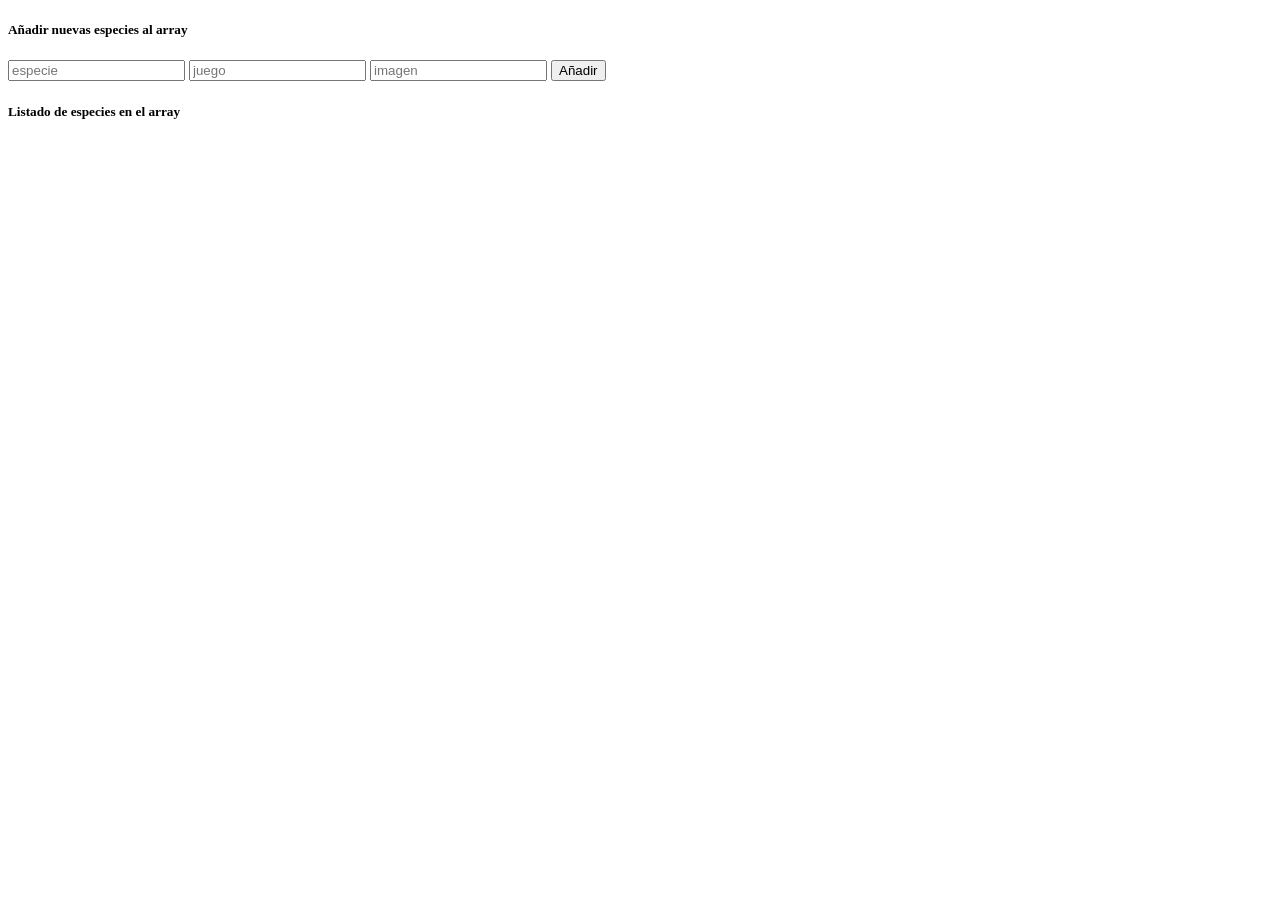
==== Dia 16. Metodos-Express-II/public/index.html @ e84ff045 "Add files via upload" ====
<!DOCTYPE html>
<html lang="en">
<head>
    <meta charset="UTF-8">
    <meta http-equiv="X-UA-Compatible" content="IE=edge">
    <meta name="viewport" content="width=device-width, initial-scale=1.0">
    <title>Document</title>
</head>
<body>
    <h5>Añadir nuevas especies al array</h5>
    <input type="text" placeholder="especie" id="especie"/>
    <input type="text" placeholder="juego" id="juego"/>
    <input type="text" placeholder="imagen" id="img"/>
    <button onclick="insertar()">Añadir</button>

    <div id="especies" style="display:flex; flex-direction: row; flex-wrap: wrap">
        <h5>Listado de especies en el array</h5>
    </div>
    <script src="./demo.js"></script>
</body>
</html>
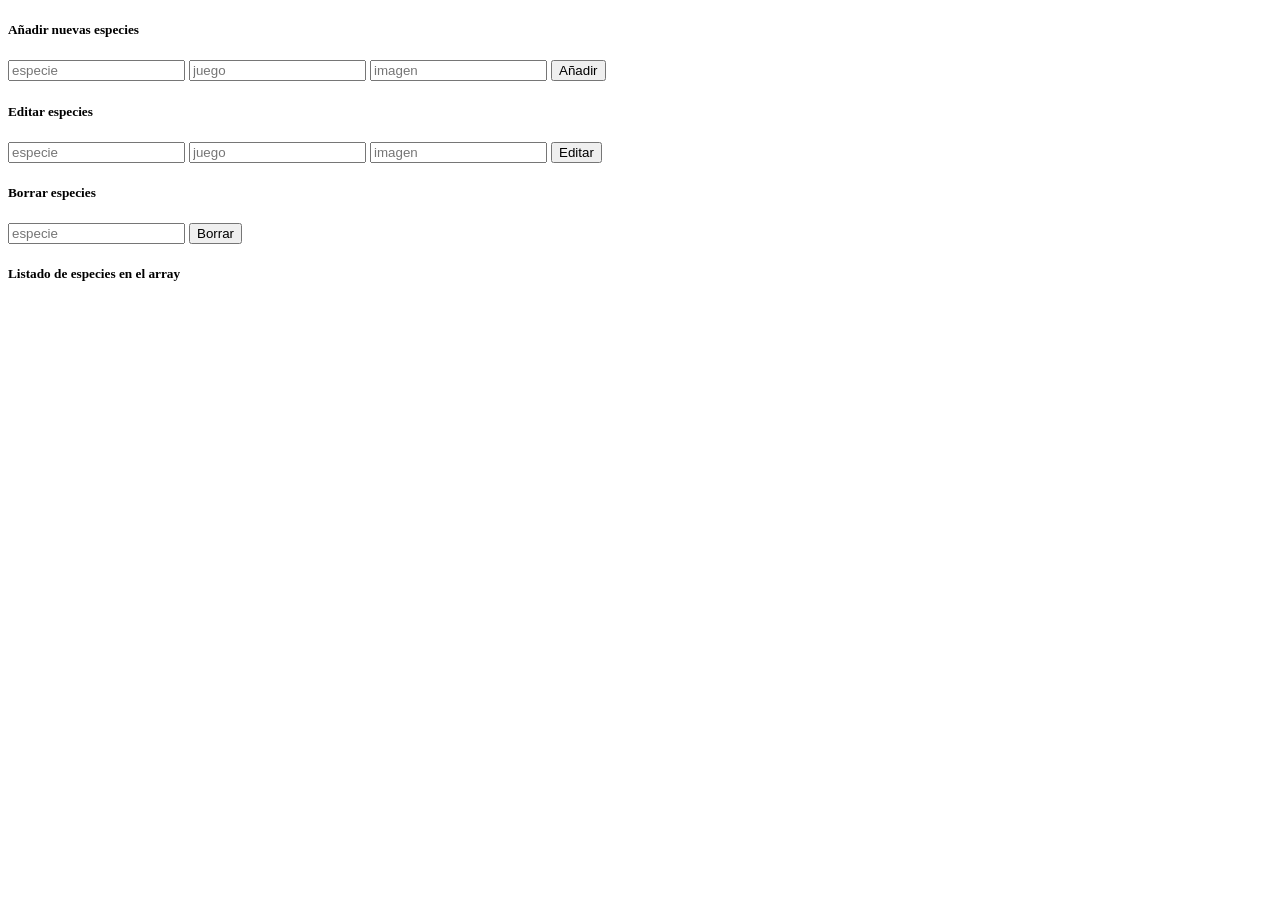
==== commit 14aa6cd6: "Add files via upload" ====
--- a/Dia 16. Metodos-Express-II/public/index.html
+++ b/Dia 16. Metodos-Express-II/public/index.html
@@ -7,11 +7,21 @@
     <title>Document</title>
 </head>
 <body>
-    <h5>Añadir nuevas especies al array</h5>
+    <h5>Añadir nuevas especies</h5>
     <input type="text" placeholder="especie" id="especie"/>
     <input type="text" placeholder="juego" id="juego"/>
     <input type="text" placeholder="imagen" id="img"/>
     <button onclick="insertar()">Añadir</button>
+
+    <h5>Editar especies</h5>
+    <input type="text" placeholder="especie" id="especieEditar"/>
+    <input type="text" placeholder="juego" id="juegoEditar"/>
+    <input type="text" placeholder="imagen" id="imgEditar"/>
+    <button onclick="editar()">Editar</button>
+
+    <h5>Borrar especies</h5>
+    <input type="text" placeholder="especie" id="especieBorrar"/>
+    <button onclick="borrar()">Borrar</button>
 
     <div id="especies" style="display:flex; flex-direction: row; flex-wrap: wrap">
         <h5>Listado de especies en el array</h5>
